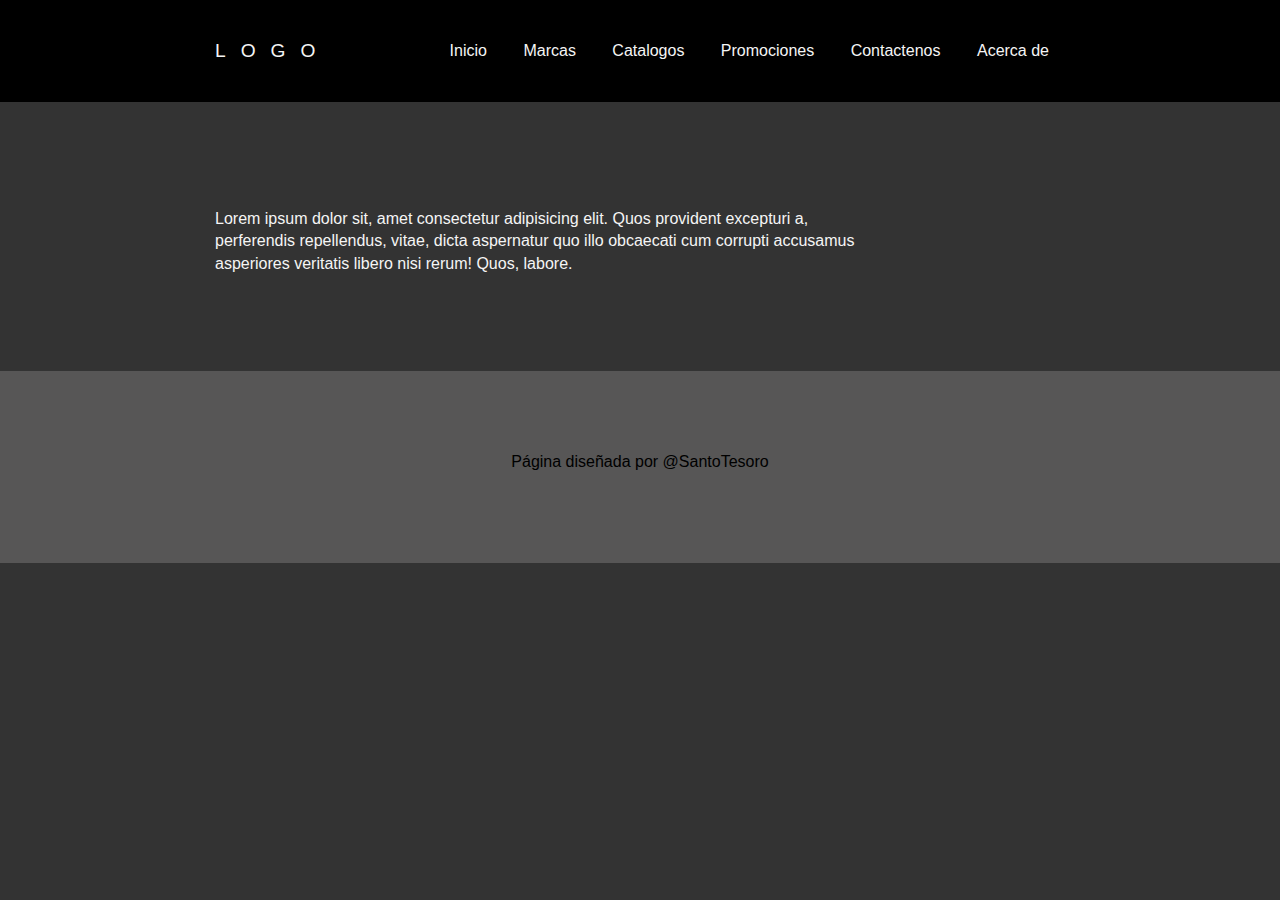
==== index.html @ 7302a8fb "first commit" ====
<!DOCTYPE html>
<html lang="es">
    <head>
        <meta charset="utf-8">
        <meta name="viewport" content="width=device-width, initial-scale= 1">
        <title>Sprint 1</title>
        <link rel="stylesheet" type="text/css" href="css/estilo.css" media="screen">
        
    </head>
    <body>
        <!--------CABECERA DEL SITIO WEB-->
        <header class="header">
            <div class="container logo-nav-container">
                <a href="" class="logo">LOGO</a>
                <span class="menu-icon">Ver menú</span>
                <nav class="navigation">
                    <ul>
                        <li><a href="">Inicio</a></li>
                        <li><a href="">Marcas</a></li>
                        <li><a href="">Catalogos</a></li>
                        <li><a href="">Promociones</a></li>
                        <li><a href="">Contactenos</a></li>
                        <li><a href="">Acerca de</a></li>
                    </ul>
                </nav>
            </div>
        </header>
        <main class="main">
            <div class="container">
                <p>
                    Lorem ipsum dolor sit, amet consectetur adipisicing elit. Quos provident excepturi a,<br>
                    perferendis repellendus, vitae, dicta aspernatur quo illo obcaecati cum corrupti accusamus <br>
                    asperiores veritatis libero nisi rerum! Quos, labore. <br>
                </p>
            </div>
        </main>
        <footer class="footer">
            <div class="container">
                <p>Página diseñada por @SantoTesoro</p>
            </div>
        </footer>
        <script src="https://code.jquery.com/jquery-3.6.0.min.js"></script>
        <script src="js/form3.js"></script>
    </body>
</html>
---- css/estilo.css ----
body{
    font-family: Verdana, Geneva, Tahoma, sans-serif;
    background-color: #333;
    color: whitesmoke;
    line-height: 1.4em;
    margin: 0;
}

p{
    margin-bottom: 1.6em;
}

.container{
    width: 85%;
    max-width: 850px;
    margin: 0 auto;
}

.header{
    background: black;
    color: whitesmoke;
    margin: 0;
    padding: 2rem 0;

    position: fixed;
    left: 0;
    top: 0;
    right: 0;
}

.header a{
    color: whitesmoke;
    text-decoration: none;
    margin: 0;
}


.logo-nav-container{
    display: flex;
    justify-content: space-between;
    align-items: center;
    flex-wrap: wrap;
}

.logo{
    letter-spacing: 15px;
    font-size: 1.2em;
}

.menu-icon{
    display: none;
}

.navigation ul{
    margin: 0;
    padding: 0;
    list-style-type: none;
}
    .navigation ul li{
        display: inline-block;
    }
        .navigation ul li a{
            display: inline-block;
            padding: 0.5rem 1rem;
            transition: all 0.4s linear;
            border-radius: 5px;
        }
            .navigation ul li a:hover{
                background-color: rgba(255, 217, 0, 0.493);
            }
.main{
    padding-top: 12rem;

}
.footer{
    background: #575656;
    padding: 4rem 0;
    text-align: center;
    margin-top: 6rem;
    color: black;
}

@media only screen and (max-width:767px){

    .menu-icon{
        display: block;
        cursor: pointer;
        padding: 0.5rem 1rem;
    }

    .navigation{
        width:100%;
        margin-top: 1rem;
    }
        .navigation ul{
            display: none;
        }

        .navigation ul.show{
            display: block;
        }

        .navigation ul li{
            display: block;
        }
            .navigation ul li a{
                display: inline-block;
                padding: 0.5rem 0;
                transition: all 0.4s linear;
                border-radius: 5px;
            }
                .navigation ul li a:hover{
                    background-color: rgba(255, 217, 0, 0.493);
                }
}
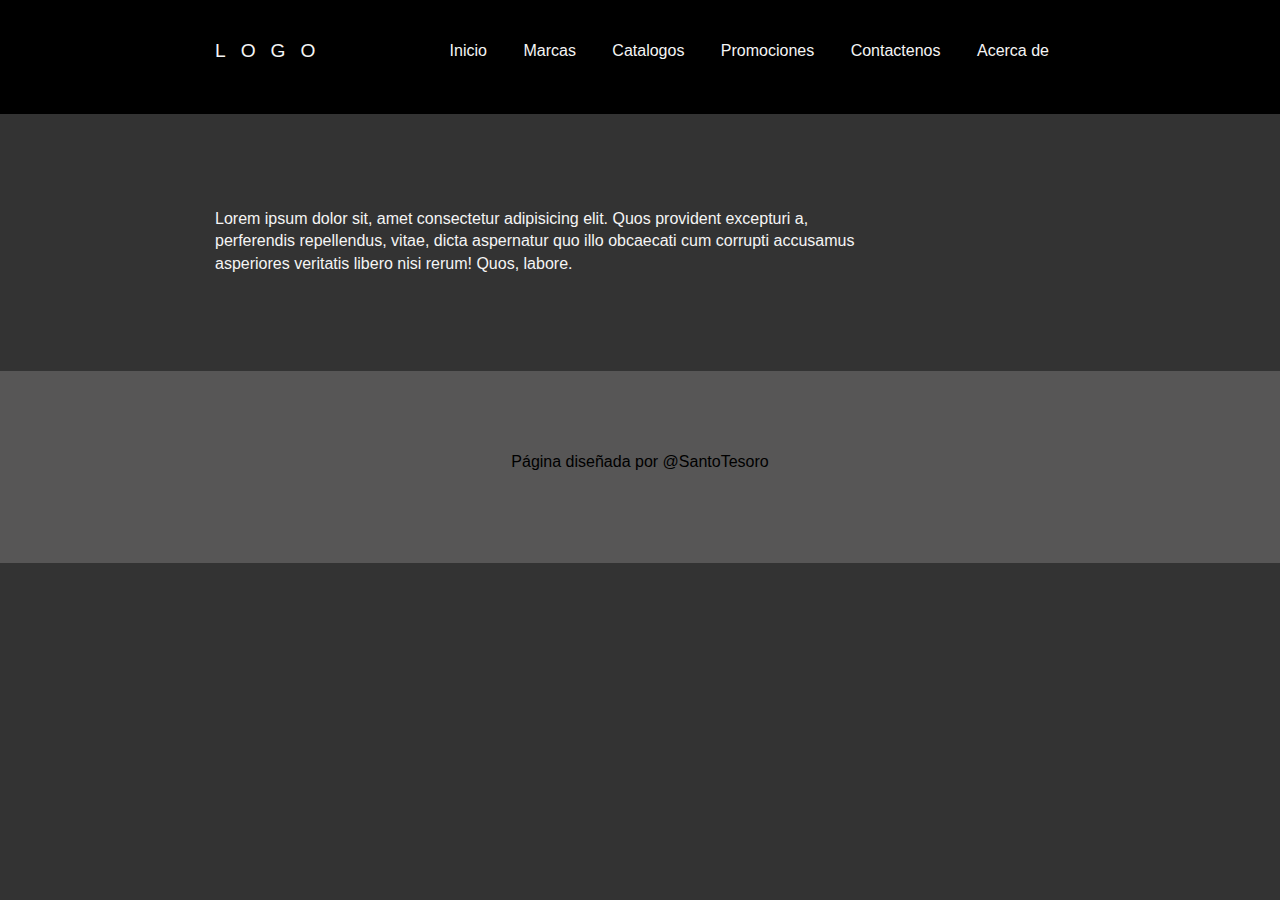
==== commit a99fec96: "Avance en pagina marcas y login" ====
--- a/index.html
+++ b/index.html
@@ -5,7 +5,7 @@
         <meta name="viewport" content="width=device-width, initial-scale= 1">
         <title>Sprint 1</title>
         <link rel="stylesheet" type="text/css" href="css/estilo.css" media="screen">
-        
+
     </head>
     <body>
         <!--------CABECERA DEL SITIO WEB-->
@@ -15,8 +15,8 @@
                 <span class="menu-icon">Ver menú</span>
                 <nav class="navigation">
                     <ul>
-                        <li><a href="">Inicio</a></li>
-                        <li><a href="">Marcas</a></li>
+                        <li><a href="index.html">Inicio</a></li>
+                        <li><a href="marcas.html">Marcas</a></li>
                         <li><a href="">Catalogos</a></li>
                         <li><a href="">Promociones</a></li>
                         <li><a href="">Contactenos</a></li>
--- a/css/estilo.css
+++ b/css/estilo.css
@@ -26,6 +26,7 @@
     left: 0;
     top: 0;
     right: 0;
+    height: 50px;
 }
 
 .header a{
